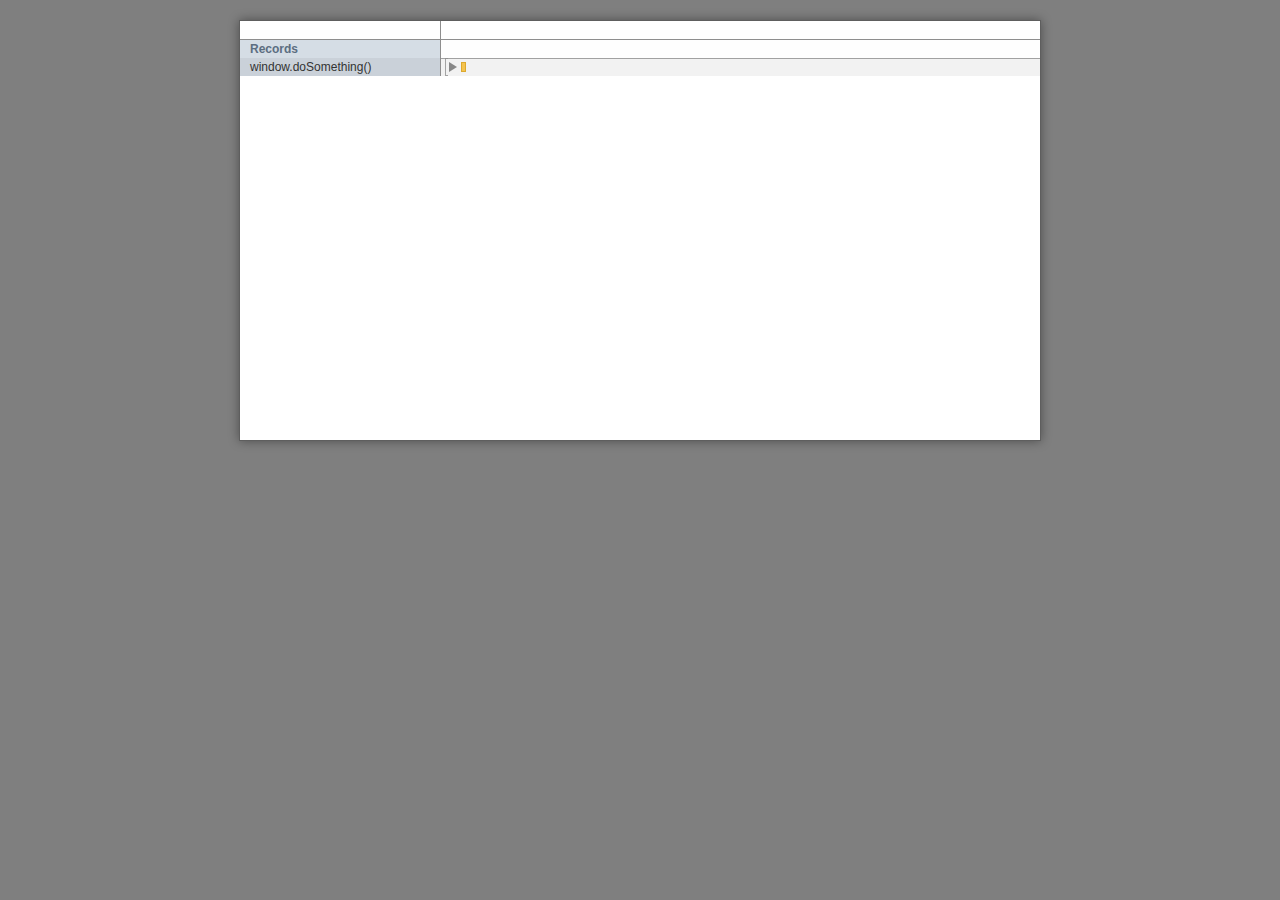
==== src/WaterfallChart.html @ 93656e66 "Added Waterfall chart" ====
<!DOCTYPE html>
<html>
	<head>
		<title>JavaScript Profiler Waterfall Chart</title>
		<meta http-equiv="Content-Type" content="text/html; charset=utf-8"/>
		<meta name="viewport" content="user-scalable=no, initial-scale=1, minimum-scale=1, maximum-scale=1"/>
		<link rel="stylesheet" type="text/css" href="WaterfallChart.css"/>

		<script type="text/javascript" src="JsProfiler.js"></script>
		<script type="text/javascript" src="JsProfiler.WaterfallChartGenerator.js"></script>
		<script type="text/javascript" src="jsProfilerTest.js"></script>
		<script type="text/javascript">
			var profiler = new JsProfiler(),
				rootRecord, wfChart;
			
			profiler.registerFunction(window, "doSomething", "window");
			profiler.registerClass(window, "MyClass");
			profiler.registerObject(obj, "obj");

			function runProfiler() {
				profiler.reset();
				profiler.start();
				doSomething();
				profiler.stop();
				rootRecord = profiler.getRootRecord();
				wfChart = new JsProfiler.WaterfallChart();
				wfChart.setResults(rootRecord);
			}
		</script>
	</head>
	<body onload="runProfiler();">
		<!-- HTML_BEGIN -->
		<div class="jsp_wc_container jsp_fillParent">
			<div class="jsp_wc_curtain jsp_fillParent"></div>
			<div class="jsp_wc_table">
				<div class="jsp_wc_timelineOverview">
					<div class="jsp_wc_rightColumn jsp_wc_row"></div>
				</div>
				<div class="jsp_wc_scrollView">
					<div class="jsp_wc_leftColumn">
						<div class="jsp_wc_row jsp_wc_recordNamesHeader">Records</div>
						<div class="jsp_wc_recordNamesBackground">
							<!-- HTML_EXCLUDE_BEGIN -->
							<div class="jsp_wc_row"></div>
							<div class="jsp_wc_row"></div>
							<div class="jsp_wc_row"></div>
							<div class="jsp_wc_row"></div>
							<div class="jsp_wc_row"></div>
							<div class="jsp_wc_row"></div>
							<div class="jsp_wc_row"></div>
							<div class="jsp_wc_row"></div>
							<div class="jsp_wc_row"></div>
							<!-- HTML_EXCLUDE_END -->
						</div>
						<div class="jsp_wc_recordNames">
							<!-- HTML_EXCLUDE_BEGIN -->
							<div class="jsp_wc_recordNameContainer">
								<div class="jsp_wc_row">label 1</div>
							</div>
							<div class="jsp_wc_recordNameContainer">
								<div class="jsp_wc_row">label 2</div>
								<div class="jsp_wc_recordNameContainer">
									<div class="jsp_wc_row">label 3</div>
									<div class="jsp_wc_recordNameContainer">
										<div class="jsp_wc_row">label 4</div>
									</div>
								</div>
								<div class="jsp_wc_recordNameContainer">
									<div class="jsp_wc_row">label 5</div>
								</div>
								<div class="jsp_wc_recordNameContainer">
									<div class="jsp_wc_row">label 6</div>
									<div class="jsp_wc_recordNameContainer">
										<div class="jsp_wc_row">label 7</div>
									</div>
								</div>
							</div>
							<div class="jsp_wc_recordNameContainer">
								<div class="jsp_wc_row">label 8</div>
								<div class="jsp_wc_recordNameContainer">
									<div class="jsp_wc_row">label 9</div>
								</div>
							</div>
							<!-- HTML_EXCLUDE_END -->
						</div>
					</div>
					<div class="jsp_wc_rightColumn">
						<div class="jsp_wc_recordsBackground">
							<!-- HTML_EXCLUDE_BEGIN -->
							<div class="jsp_wc_row"></div>
							<div class="jsp_wc_row"></div>
							<div class="jsp_wc_row"></div>
							<div class="jsp_wc_row"></div>
							<div class="jsp_wc_row"></div>
							<div class="jsp_wc_row"></div>
							<div class="jsp_wc_row"></div>
							<div class="jsp_wc_row"></div>
							<div class="jsp_wc_row"></div>
							<!-- HTML_EXCLUDE_END -->
						</div>
						<div class="jsp_wc_records">
							<!-- HTML_EXCLUDE_BEGIN -->
							<div class="jsp_wc_recordContainer" style="margin-left:50px;">
								<div class="jsp_wc_recordBar jsp_wc_selfRecordBar" style="width:60px;"></div>
							</div>
							<div class="jsp_wc_recordContainer" style="margin-left:150px;">
								<div class="jsp_wc_recordBracket"></div>
								<div class="jsp_wc_foldHandleUnfolded"></div>
								<div class="jsp_wc_recordBar jsp_wc_asyncRecordBar"></div>
								<div class="jsp_wc_recordBar jsp_wc_asyncCPURecordBar" style="left: 200px; width:50px;"></div>
								<div class="jsp_wc_recordBar jsp_wc_asyncCPURecordBar" style="left: 280px; width:30px;"></div>
								<div class="jsp_wc_recordBar jsp_wc_selfRecordBar" style="width:100px;"></div>
								<div class="jsp_wc_recordContainer" style="margin-left:10px;">
									<div class="jsp_wc_recordBracket"></div>
									<div class="jsp_wc_foldHandleUnfolded"></div>
									<div class="jsp_wc_recordBar jsp_wc_selfRecordBar" style="width:60px;"></div>
									<div class="jsp_wc_recordContainer" style="margin-left:0">
										<div class="jsp_wc_recordBracket"></div>
										<div class="jsp_wc_foldHandleFolded"></div>
										<div class="jsp_wc_recordBar jsp_wc_selfRecordBar" style="width:40px;"></div>
									</div>
								</div>
								<div class="jsp_wc_recordContainer" style="margin-left:70px;">
									<div class="jsp_wc_recordBar jsp_wc_selfRecordBar" style="width:30px;"></div>
								</div>
								<div class="jsp_wc_recordContainer" style="margin-left:200px;">
									<div class="jsp_wc_recordBracket"></div>
									<div class="jsp_wc_foldHandleUnfolded"></div>
									<div class="jsp_wc_recordBar jsp_wc_asyncRecordBar"></div>
									<div class="jsp_wc_recordBar jsp_wc_asyncCPURecordBar"
										 style="left: 80px; width:30px;"></div>
									<div class="jsp_wc_recordBar jsp_wc_selfRecordBar" style="width:50px;"></div>
									<div class="jsp_wc_recordContainer" style="margin-left:80px;">
										<div class="jsp_wc_recordBar jsp_wc_selfRecordBar"
											 style="width:30px;"></div>
									</div>
								</div>
							</div>
							<div class="jsp_wc_recordContainer" style="margin-left:270px;">
								<div class="jsp_wc_recordBracket"></div>
								<div class="jsp_wc_foldHandleUnfolded"></div>
								<div class="jsp_wc_recordBar jsp_wc_selfRecordBar" style="width:40px;"></div>
								<div class="jsp_wc_recordContainer" style="margin-left:10px;">
									<div class="jsp_wc_recordBar jsp_wc_selfRecordBar" style="width:20px;"></div>
								</div>
							</div>
							<!-- HTML_EXCLUDE_END -->
						</div>
					</div>
				</div>
				<div class="jsp_wc_row jsp_wc_timeline"></div>
			</div>
		</div>
		<!-- HTML_END -->
	</body>
</html>
---- src/WaterfallChart.css ----
.jsp_fillParent {
    position: absolute;
    left: 0;
    top: 0;
    width: 100%;
    height: 100%;
}
.jsp_wc_curtain {
    background-color: #000000;
    opacity: 0.5;
}
.jsp_wc_table {
    position: relative;
    margin: 20px auto 0;
    width: 800px;
    overflow: hidden;
    color: #333333;
    font-family: 'Helvetica Neue', Helvetica, Arial, sans-serif;
    font-size: 13px;
    line-height: 18px;
    border: 1px solid #5e5e5e;
    background-color: #ffffff;
    /*-webkit-border-radius: 4px;
       -moz-border-radius: 4px;
        -ms-border-radius: 4px;
            border-radius: 4px;*/
    -webkit-box-shadow: 0 0 10px rgba(0, 0, 0, 0.4);
       -moz-box-shadow: 0 0 10px rgba(0, 0, 0, 0.4);
        -ms-box-shadow: 0 0 10px rgba(0, 0, 0, 0.4);
            box-shadow: 0 0 10px rgba(0, 0, 0, 0.4);
}


.jsp_wc_row {
    height: 18px;
    line-height: 18px;
}

.jsp_wc_timelineOverview {
    border-bottom: 1px solid #8e8e8e;
}

.jsp_wc_timeline {
    position: absolute;
    z-index: 1;
    opacity: 0.8;
    left: 201px;
    right: 0;
    top: 19px;
    background-color: #fefefe;
    border-bottom: 1px solid #8e8e8e;
}

.jsp_wc_scrollView {
    position: relative;
    z-index: 0;
    height: 400px;
    overflow: auto;
}

/***** left column *****/

.jsp_wc_leftColumn {
    position: absolute;
    width: 200px;
    font-size: 12px;
    background-color: #d5dde5;
}

.jsp_wc_leftColumn .jsp_wc_recordNamesHeader {
    font-weight: bold;
    color: #5c6e81;
}

.jsp_wc_leftColumn .jsp_wc_recordNamesBackground .jsp_wc_row:nth-child(odd) {
    background-color: #cad1d9;
}

.jsp_wc_leftColumn .jsp_wc_recordNames {
    position: absolute;
    left: 0;
    top: 18px;
}

.jsp_wc_leftColumn .jsp_wc_row {
    padding: 0 10px;
}

/***** right column *****/

.jsp_wc_rightColumn {
    margin-left: 200px;
    border-left: 1px solid #8e8e8e;
    background-color: #ffffff;
    position: relative;
}

.jsp_wc_rightColumn .jsp_wc_recordsBackground {
    padding-top: 18px;
}

.jsp_wc_records {
    position: absolute;
    left: 20px;
    top: 18px;
}

.jsp_wc_rightColumn .jsp_wc_row:nth-child(odd) {
    background-color: #f2f2f2;
}

.jsp_wc_recordContainer {
    position: relative;
    float:left;
    clear:left;
}

.jsp_wc_recordBracket {
    position: absolute;
    left: -16px;
    top: 0;
    bottom: 0;
    width: 2px;
    border: 1px solid #a3a3a3;
    border-right: none;
}

.jsp_wc_foldHandleFolded {
    position: absolute;
    left: -12px;
    top: 4px;
    width: 0;
    height: 0;
    border-left: 8px solid #888888;
    border-top: 5px solid transparent;
    border-bottom: 5px solid transparent;
}

.jsp_wc_foldHandleUnfolded {
    position: absolute;
    left: -13px;
    top: 5px;
    width: 0;
    height: 0;
    border-left: 5px solid transparent;
    border-right: 5px solid transparent;
    border-top: 8px solid #888888;
}

.jsp_wc_recordBar {
    -webkit-box-sizing: border-box;
       -moz-box-sizing: border-box;
            box-sizing: border-box;
    top: 4px;
    height: 10px;
    border: 1px solid #dca92e;
    background-color: #f5c34f;
    min-width: 5px;
}

.jsp_wc_recordBar.jsp_wc_selfRecordBar {
    position: relative;
    top: 0;
    margin: 4px 0;
    /*width: 100%;*/
}

.jsp_wc_recordBar.jsp_wc_asyncRecordBar {
    position: absolute;
    opacity: 0.4;
    width: 100%;
}

.jsp_wc_recordBar.jsp_wc_asyncCPURecordBar {
    position: absolute;
    opacity: 0.4;
}
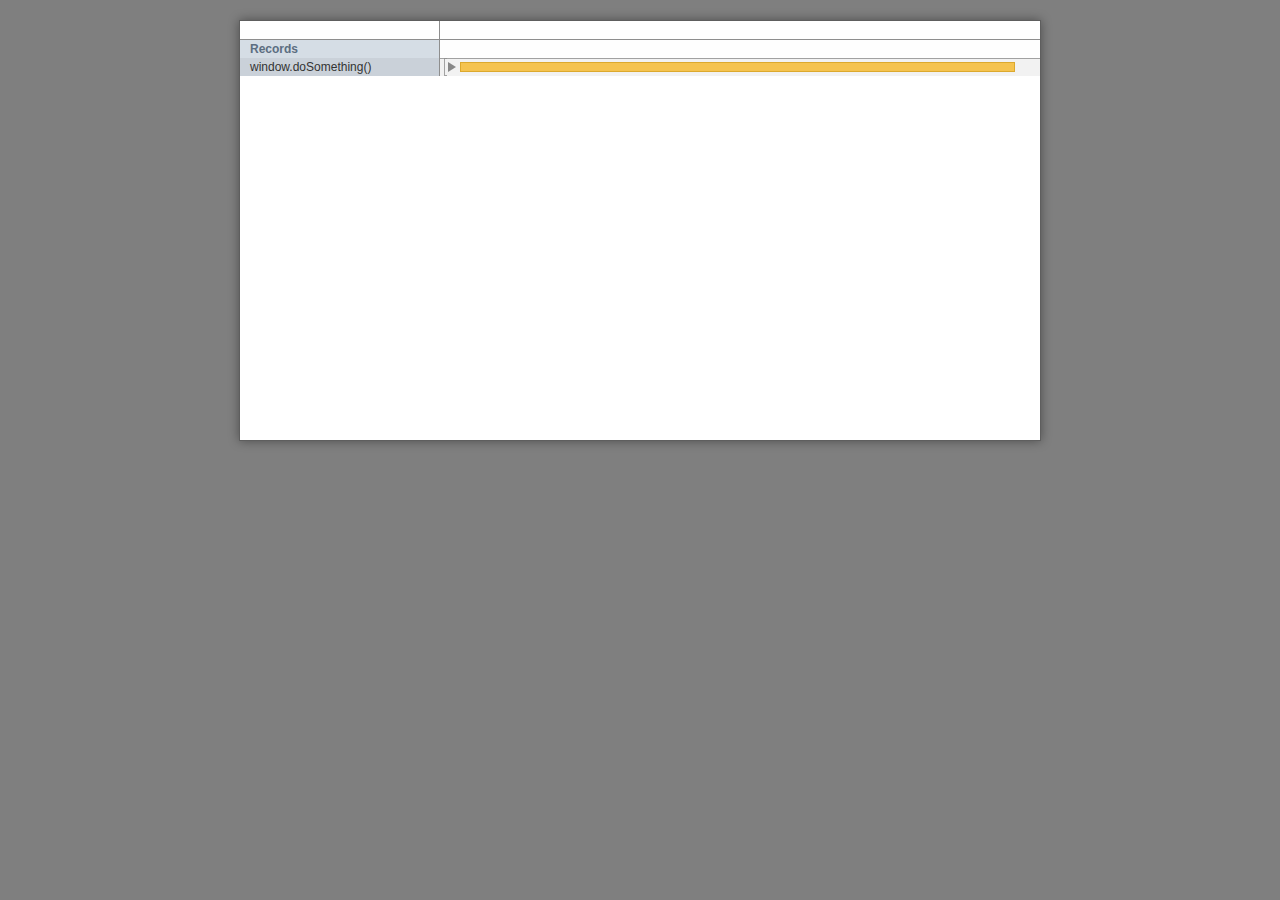
==== commit b08bfdc1: "waterfall chart updates" ====
--- a/src/WaterfallChart.html
+++ b/src/WaterfallChart.html
@@ -25,6 +25,7 @@
 				rootRecord = profiler.getRootRecord();
 				wfChart = new JsProfiler.WaterfallChart();
 				wfChart.setResults(rootRecord);
+				wfChart.show();
 			}
 		</script>
 	</head>
@@ -100,48 +101,92 @@
 						</div>
 						<div class="jsp_wc_records">
 							<!-- HTML_EXCLUDE_BEGIN -->
-							<div class="jsp_wc_recordContainer" style="margin-left:50px;">
-								<div class="jsp_wc_recordBar jsp_wc_selfRecordBar" style="width:60px;"></div>
-							</div>
-							<div class="jsp_wc_recordContainer" style="margin-left:150px;">
-								<div class="jsp_wc_recordBracket"></div>
-								<div class="jsp_wc_foldHandleUnfolded"></div>
-								<div class="jsp_wc_recordBar jsp_wc_asyncRecordBar"></div>
-								<div class="jsp_wc_recordBar jsp_wc_asyncCPURecordBar" style="left: 200px; width:50px;"></div>
-								<div class="jsp_wc_recordBar jsp_wc_asyncCPURecordBar" style="left: 280px; width:30px;"></div>
-								<div class="jsp_wc_recordBar jsp_wc_selfRecordBar" style="width:100px;"></div>
-								<div class="jsp_wc_recordContainer" style="margin-left:10px;">
+							<div class="jsp_wc_recordContainer">
+								<div class="jsp_wc_record" style="margin-left:8.3333333333%;">
+									<div class="jsp_wc_recordBarsContainer">
+										<div class="jsp_wc_recordBar jsp_wc_selfRecordBar" style="width:10%;"></div>
+									</div>
+								</div>
+							</div>
+							<div class="jsp_wc_recordContainer">
+								<div class="jsp_wc_record" style="margin-left:25%;">
+									<div class="jsp_wc_containmentTools">
+										<div class="jsp_wc_recordBracket"></div>
+										<div class="jsp_wc_foldHandleUnfolded"></div>
+									</div>
+									<div class="jsp_wc_recordBarsContainer">
+										<div class="jsp_wc_recordBar jsp_wc_asyncRecordBar" style="width:51.6666666667%;"></div>
+										<div class="jsp_wc_recordBar jsp_wc_asyncCPURecordBar" style="left:58.33%; width:8.333%;"></div>
+										<div class="jsp_wc_recordBar jsp_wc_asyncCPURecordBar" style="left:71.67%; width:5%;"></div>
+										<div class="jsp_wc_recordBar jsp_wc_selfRecordBar" style="width:16.67%;"></div>
+									</div>
+								</div>
+								<div class="jsp_wc_recordContainer">
+									<div class="jsp_wc_record" style="margin-left:26.67%;">
+										<div class="jsp_wc_containmentTools">
+											<div class="jsp_wc_recordBracket"></div>
+											<div class="jsp_wc_foldHandleUnfolded"></div>
+										</div>
+										<div class="jsp_wc_recordBarsContainer">
+											<div class="jsp_wc_recordBar jsp_wc_selfRecordBar" style="width:10%;"></div>
+										</div>
+									</div>
+									<div class="jsp_wc_recordContainer">
+										<div class="jsp_wc_record" style="margin-left:26.67%;">
+											<div class="jsp_wc_containmentTools">
+												<div class="jsp_wc_recordBracket"></div>
+												<div class="jsp_wc_foldHandleFolded"></div>
+											</div>
+											<div class="jsp_wc_recordBarsContainer">
+												<div class="jsp_wc_recordBar jsp_wc_selfRecordBar" style="width:6.667%;"></div>
+											</div>
+										</div>
+									</div>
+								</div>
+								<div class="jsp_wc_recordContainer">
+									<div class="jsp_wc_record" style="margin-left:36.67%;">
+										<div class="jsp_wc_recordBarsContainer">
+											<div class="jsp_wc_recordBar jsp_wc_selfRecordBar" style="width:5%;"></div>
+										</div>
+									</div>
+								</div>
+								<div class="jsp_wc_recordContainer">
+									<div class="jsp_wc_record" style="margin-left:58.33%;">
+										<div class="jsp_wc_containmentTools">
+											<div class="jsp_wc_recordBracket"></div>
+											<div class="jsp_wc_foldHandleUnfolded"></div>
+										</div>
+										<div class="jsp_wc_recordBarsContainer">
+											<div class="jsp_wc_recordBar jsp_wc_asyncRecordBar" style="width:18.33%;"></div>
+											<div class="jsp_wc_recordBar jsp_wc_asyncCPURecordBar" style="left:71.66%; width:5%;"></div>
+											<div class="jsp_wc_recordBar jsp_wc_selfRecordBar" style="width:8.33%;"></div>
+										</div>
+									</div>
+									<div class="jsp_wc_recordContainer">
+										<div class="jsp_wc_record" style="margin-left:71.67%;">
+											<div class="jsp_wc_recordBarsContainer">
+												<div class="jsp_wc_recordBar jsp_wc_selfRecordBar" style="width:5%;"></div>
+											</div>
+										</div>
+									</div>
+								</div>
+							</div>
+							<div class="jsp_wc_recordContainer">
+								<div class="jsp_wc_record" style="margin-left:45%;">
+								<div class="jsp_wc_containmentTools">
 									<div class="jsp_wc_recordBracket"></div>
 									<div class="jsp_wc_foldHandleUnfolded"></div>
-									<div class="jsp_wc_recordBar jsp_wc_selfRecordBar" style="width:60px;"></div>
-									<div class="jsp_wc_recordContainer" style="margin-left:0">
-										<div class="jsp_wc_recordBracket"></div>
-										<div class="jsp_wc_foldHandleFolded"></div>
-										<div class="jsp_wc_recordBar jsp_wc_selfRecordBar" style="width:40px;"></div>
-									</div>
-								</div>
-								<div class="jsp_wc_recordContainer" style="margin-left:70px;">
-									<div class="jsp_wc_recordBar jsp_wc_selfRecordBar" style="width:30px;"></div>
-								</div>
-								<div class="jsp_wc_recordContainer" style="margin-left:200px;">
-									<div class="jsp_wc_recordBracket"></div>
-									<div class="jsp_wc_foldHandleUnfolded"></div>
-									<div class="jsp_wc_recordBar jsp_wc_asyncRecordBar"></div>
-									<div class="jsp_wc_recordBar jsp_wc_asyncCPURecordBar"
-										 style="left: 80px; width:30px;"></div>
-									<div class="jsp_wc_recordBar jsp_wc_selfRecordBar" style="width:50px;"></div>
-									<div class="jsp_wc_recordContainer" style="margin-left:80px;">
-										<div class="jsp_wc_recordBar jsp_wc_selfRecordBar"
-											 style="width:30px;"></div>
-									</div>
-								</div>
-							</div>
-							<div class="jsp_wc_recordContainer" style="margin-left:270px;">
-								<div class="jsp_wc_recordBracket"></div>
-								<div class="jsp_wc_foldHandleUnfolded"></div>
-								<div class="jsp_wc_recordBar jsp_wc_selfRecordBar" style="width:40px;"></div>
-								<div class="jsp_wc_recordContainer" style="margin-left:10px;">
-									<div class="jsp_wc_recordBar jsp_wc_selfRecordBar" style="width:20px;"></div>
+								</div>
+								<div class="jsp_wc_recordBarsContainer">
+									<div class="jsp_wc_recordBar jsp_wc_selfRecordBar" style="width:6.667%"></div>
+								</div>
+								</div>
+								<div class="jsp_wc_recordContainer">
+									<div class="jsp_wc_record" style="margin-left:46.67%;">
+										<div class="jsp_wc_recordBarsContainer">
+											<div class="jsp_wc_recordBar jsp_wc_selfRecordBar" style="width:3.333%"></div>
+										</div>
+									</div>
 								</div>
 							</div>
 							<!-- HTML_EXCLUDE_END -->
--- a/src/WaterfallChart.css
+++ b/src/WaterfallChart.css
@@ -44,7 +44,7 @@
     position: absolute;
     z-index: 1;
     opacity: 0.8;
-    left: 201px;
+    left: 200px;
     right: 0;
     top: 19px;
     background-color: #fefefe;
@@ -62,7 +62,7 @@
 
 .jsp_wc_leftColumn {
     position: absolute;
-    width: 200px;
+    width: 199px;
     font-size: 12px;
     background-color: #d5dde5;
 }
@@ -89,7 +89,7 @@
 /***** right column *****/
 
 .jsp_wc_rightColumn {
-    margin-left: 200px;
+    margin-left: 199px;
     border-left: 1px solid #8e8e8e;
     background-color: #ffffff;
     position: relative;
@@ -102,6 +102,7 @@
 .jsp_wc_records {
     position: absolute;
     left: 20px;
+    right: 20px;
     top: 18px;
 }
 
@@ -111,8 +112,20 @@
 
 .jsp_wc_recordContainer {
     position: relative;
+/*
     float:left;
     clear:left;
+*/
+}
+
+.jsp_wc_record {
+    margin-right: auto;
+}
+
+.jsp_wc_containmentTools {
+    position: absolute;
+    top: 0;
+    bottom: 0;
 }
 
 .jsp_wc_recordBracket {
@@ -147,31 +160,30 @@
     border-top: 8px solid #888888;
 }
 
-.jsp_wc_recordBar {
-    -webkit-box-sizing: border-box;
-       -moz-box-sizing: border-box;
-            box-sizing: border-box;
+.jsp_wc_recordBarsContainer {
+    height: 18px;
+}
+
+.jsp_wc_recordBarsContainer .jsp_wc_recordBar {
+    position: absolute;
     top: 4px;
     height: 10px;
     border: 1px solid #dca92e;
     background-color: #f5c34f;
     min-width: 5px;
+    -webkit-box-sizing: border-box;
+       -moz-box-sizing: border-box;
+            box-sizing: border-box;
 }
 
-.jsp_wc_recordBar.jsp_wc_selfRecordBar {
-    position: relative;
-    top: 0;
-    margin: 4px 0;
-    /*width: 100%;*/
+.jsp_wc_recordBarsContainer .jsp_wc_recordBar.jsp_wc_selfRecordBar {
+    
 }
 
-.jsp_wc_recordBar.jsp_wc_asyncRecordBar {
-    position: absolute;
+.jsp_wc_recordBarsContainer .jsp_wc_recordBar.jsp_wc_asyncRecordBar {
     opacity: 0.4;
-    width: 100%;
 }
 
-.jsp_wc_recordBar.jsp_wc_asyncCPURecordBar {
-    position: absolute;
-    opacity: 0.4;
+.jsp_wc_recordBarsContainer .jsp_wc_recordBar.jsp_wc_asyncCPURecordBar {
+    opacity: 0.6;
 }